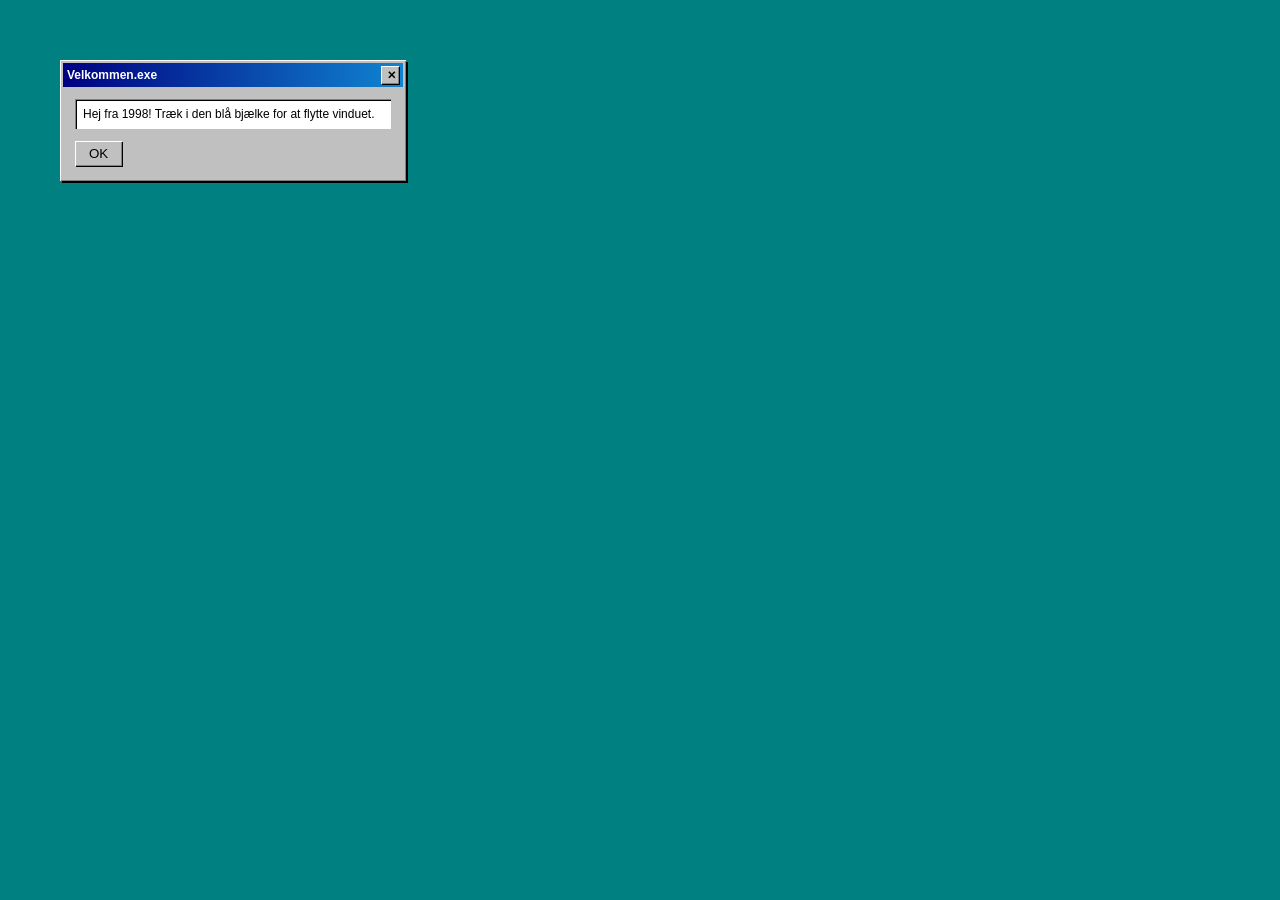
==== index.html @ 6cc2e662 "upload of initial code example index file" ====
<!DOCTYPE html>
<html lang="da">
<head>
  <meta charset="UTF-8" />
  <title>Win98 Vindue</title>
  <style>
    body {
      margin: 0;
      height: 100vh;
      background: #008080; /* Klassisk Win98 teal-baggrund */
      font-family: "MS Sans Serif", Tahoma, Arial, sans-serif;
      font-size: 12px;
      overflow: hidden;
    }

    .win98-window {
      position: absolute;
      top: 60px;
      left: 60px;
      width: 340px;
      background: #c0c0c0;
      padding: 3px;
      /* Udadvendt 3D-ramme */
      box-shadow:
        inset 1px 1px 0 #ffffff,
        inset -1px -1px 0 #808080,
        2px 2px 0 #000000;
    }

    .win98-titlebar {
      display: flex;
      align-items: center;
      justify-content: space-between;
      background: linear-gradient(90deg, #000080, #1084d0);
      color: #ffffff;
      font-weight: bold;
      padding: 3px 4px;
      cursor: grab;
      user-select: none;
    }

    .win98-titlebar:active {
      cursor: grabbing;
    }

    .win98-btn {
      background: #c0c0c0;
      color: #000000;
      border: none;
      width: 18px;
      height: 18px;
      font-size: 11px;
      font-weight: bold;
      line-height: 1;
      cursor: pointer;
      box-shadow:
        inset 1px 1px 0 #ffffff,
        inset -1px -1px 0 #808080,
        1px 1px 0 #000000;
    }

    .win98-btn:active {
      /* Indtrykket knap */
      box-shadow:
        inset 1px 1px 0 #808080,
        inset -1px -1px 0 #ffffff;
      padding-top: 2px;
      padding-left: 2px;
    }

    .win98-body {
      padding: 12px;
    }

    .win98-inset-box {
      background: #ffffff;
      padding: 8px;
      margin-bottom: 12px;
      box-shadow:
        inset 1px 1px 0 #808080,
        inset 2px 2px 0 #000000,
        inset -1px -1px 0 #ffffff;
    }

    .win98-action-btn {
      background: #c0c0c0;
      border: none;
      padding: 5px 14px;
      cursor: pointer;
      box-shadow:
        inset 1px 1px 0 #ffffff,
        inset -1px -1px 0 #808080,
        1px 1px 0 #000000;
    }

    .win98-action-btn:active {
      box-shadow:
        inset 1px 1px 0 #808080,
        inset -1px -1px 0 #ffffff;
    }
  </style>
</head>
<body>
  <div class="win98-window" id="win98">
    <div class="win98-titlebar" id="win98-drag">
      <span>Velkommen.exe</span>
      <button class="win98-btn" id="win98-close" title="Luk">✕</button>
    </div>
    <div class="win98-body">
      <div class="win98-inset-box">
        Hej fra 1998! Træk i den blå bjælke for at flytte vinduet.
      </div>
      <button class="win98-action-btn" id="win98-ping">OK</button>
    </div>
  </div>

  <script>
    const win = document.getElementById("win98");
    const dragHandle = document.getElementById("win98-drag");
    let offsetX = 0, offsetY = 0, isDragging = false;

    dragHandle.addEventListener("mousedown", (e) => {
      if (e.target.closest("button")) return;
      isDragging = true;
      offsetX = e.clientX - win.offsetLeft;
      offsetY = e.clientY - win.offsetTop;
    });

    document.addEventListener("mousemove", (e) => {
      if (!isDragging) return;
      win.style.left = `${e.clientX - offsetX}px`;
      win.style.top = `${e.clientY - offsetY}px`;
    });

    document.addEventListener("mouseup", () => {
      isDragging = false;
    });

    document.getElementById("win98-close").addEventListener("click", () => {
      win.style.display = "none";
    });

    document.getElementById("win98-ping").addEventListener("click", () => {
      alert("Systemet kører fejlfrit (næsten).");
    });
  </script>
</body>
</html>
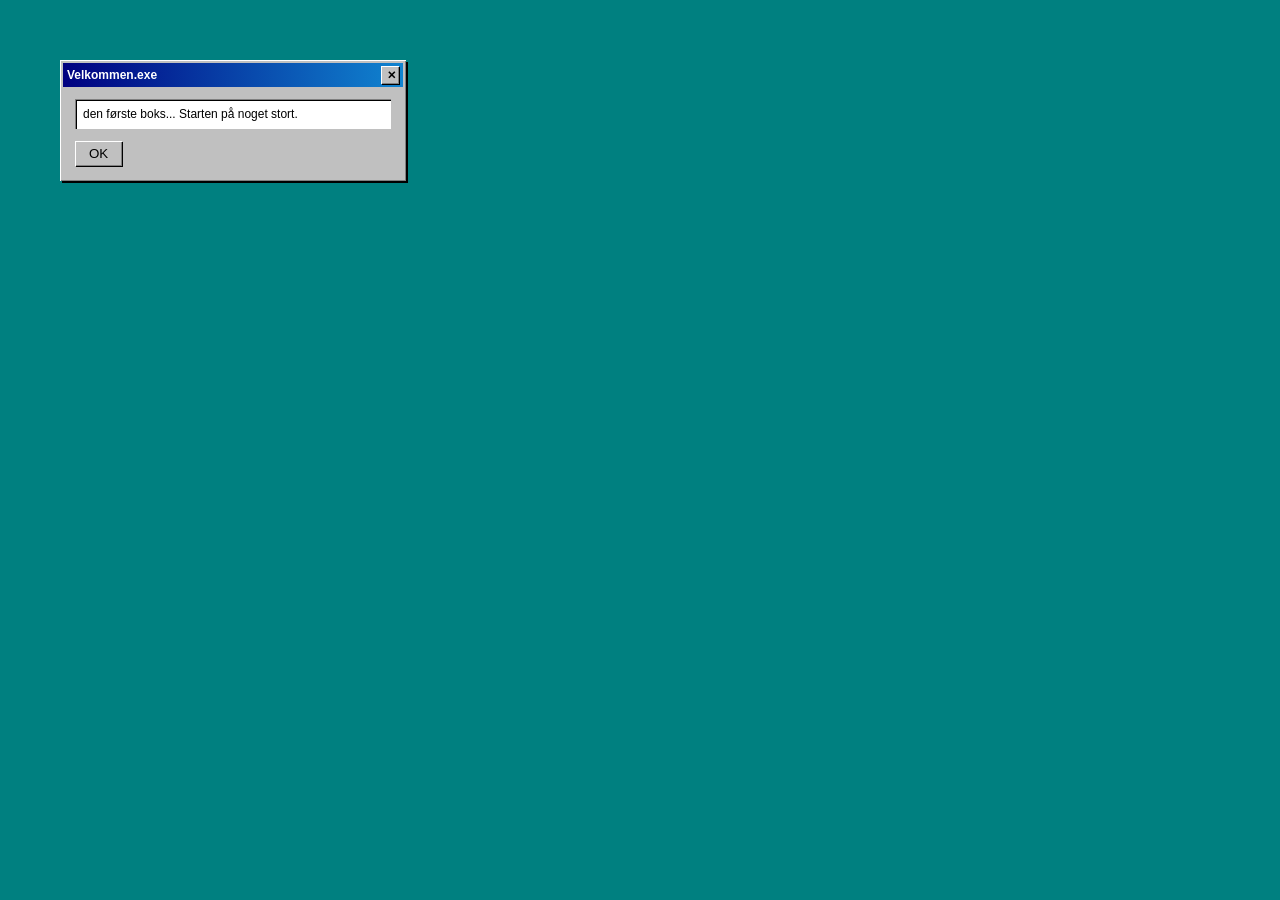
==== commit 440bb80b: "virker det?" ====
--- a/index.html
+++ b/index.html
@@ -108,7 +108,7 @@
     </div>
     <div class="win98-body">
       <div class="win98-inset-box">
-        Hej fra 1998! Træk i den blå bjælke for at flytte vinduet.
+        den første boks... Starten på noget stort.
       </div>
       <button class="win98-action-btn" id="win98-ping">OK</button>
     </div>
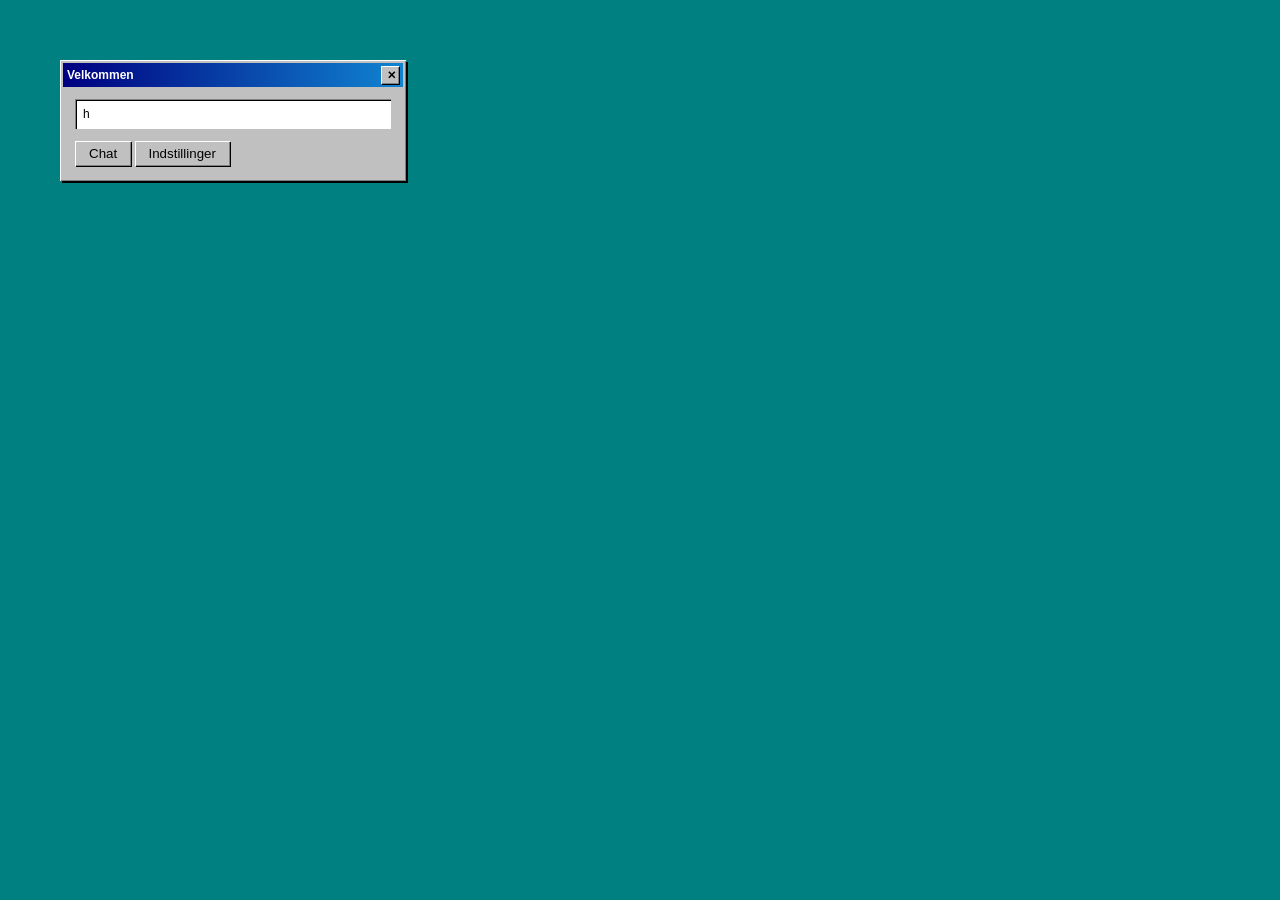
==== commit 489f344d: "changesss" ====
--- a/index.html
+++ b/index.html
@@ -2,147 +2,26 @@
 <html lang="da">
 <head>
   <meta charset="UTF-8" />
-  <title>Win98 Vindue</title>
-  <style>
-    body {
-      margin: 0;
-      height: 100vh;
-      background: #008080; /* Klassisk Win98 teal-baggrund */
-      font-family: "MS Sans Serif", Tahoma, Arial, sans-serif;
-      font-size: 12px;
-      overflow: hidden;
-    }
-
-    .win98-window {
-      position: absolute;
-      top: 60px;
-      left: 60px;
-      width: 340px;
-      background: #c0c0c0;
-      padding: 3px;
-      /* Udadvendt 3D-ramme */
-      box-shadow:
-        inset 1px 1px 0 #ffffff,
-        inset -1px -1px 0 #808080,
-        2px 2px 0 #000000;
-    }
-
-    .win98-titlebar {
-      display: flex;
-      align-items: center;
-      justify-content: space-between;
-      background: linear-gradient(90deg, #000080, #1084d0);
-      color: #ffffff;
-      font-weight: bold;
-      padding: 3px 4px;
-      cursor: grab;
-      user-select: none;
-    }
-
-    .win98-titlebar:active {
-      cursor: grabbing;
-    }
-
-    .win98-btn {
-      background: #c0c0c0;
-      color: #000000;
-      border: none;
-      width: 18px;
-      height: 18px;
-      font-size: 11px;
-      font-weight: bold;
-      line-height: 1;
-      cursor: pointer;
-      box-shadow:
-        inset 1px 1px 0 #ffffff,
-        inset -1px -1px 0 #808080,
-        1px 1px 0 #000000;
-    }
-
-    .win98-btn:active {
-      /* Indtrykket knap */
-      box-shadow:
-        inset 1px 1px 0 #808080,
-        inset -1px -1px 0 #ffffff;
-      padding-top: 2px;
-      padding-left: 2px;
-    }
-
-    .win98-body {
-      padding: 12px;
-    }
-
-    .win98-inset-box {
-      background: #ffffff;
-      padding: 8px;
-      margin-bottom: 12px;
-      box-shadow:
-        inset 1px 1px 0 #808080,
-        inset 2px 2px 0 #000000,
-        inset -1px -1px 0 #ffffff;
-    }
-
-    .win98-action-btn {
-      background: #c0c0c0;
-      border: none;
-      padding: 5px 14px;
-      cursor: pointer;
-      box-shadow:
-        inset 1px 1px 0 #ffffff,
-        inset -1px -1px 0 #808080,
-        1px 1px 0 #000000;
-    }
-
-    .win98-action-btn:active {
-      box-shadow:
-        inset 1px 1px 0 #808080,
-        inset -1px -1px 0 #ffffff;
-    }
-  </style>
+  <meta name="viewport" content="width=device-width, initial-scale=1.0" />
+  <title>Noahs hjemmeside:p</title>
+  <link rel="stylesheet" href="style.css" />
 </head>
 <body>
   <div class="win98-window" id="win98">
     <div class="win98-titlebar" id="win98-drag">
-      <span>Velkommen.exe</span>
+      <span>Velkommen</span>
       <button class="win98-btn" id="win98-close" title="Luk">✕</button>
     </div>
     <div class="win98-body">
       <div class="win98-inset-box">
-        den første boks... Starten på noget stort.
+        h
       </div>
-      <button class="win98-action-btn" id="win98-ping">OK</button>
+      <button class="win98-action-btn" id="openChatBtn">Chat</button>
+      <button class="win98-action-btn" id="settingsBtn">Indstillinger</button>
+
     </div>
   </div>
 
-  <script>
-    const win = document.getElementById("win98");
-    const dragHandle = document.getElementById("win98-drag");
-    let offsetX = 0, offsetY = 0, isDragging = false;
-
-    dragHandle.addEventListener("mousedown", (e) => {
-      if (e.target.closest("button")) return;
-      isDragging = true;
-      offsetX = e.clientX - win.offsetLeft;
-      offsetY = e.clientY - win.offsetTop;
-    });
-
-    document.addEventListener("mousemove", (e) => {
-      if (!isDragging) return;
-      win.style.left = `${e.clientX - offsetX}px`;
-      win.style.top = `${e.clientY - offsetY}px`;
-    });
-
-    document.addEventListener("mouseup", () => {
-      isDragging = false;
-    });
-
-    document.getElementById("win98-close").addEventListener("click", () => {
-      win.style.display = "none";
-    });
-
-    document.getElementById("win98-ping").addEventListener("click", () => {
-      alert("Systemet kører fejlfrit (næsten).");
-    });
-  </script>
+  <script src="boxes.js" defer></script>
 </body>
 </html>
--- a/style.css
+++ b/style.css
@@ -0,0 +1,94 @@
+body {
+  margin: 0;
+  height: 100vh;
+  background: #008080; /* Klassisk Win98 teal-baggrund */
+  font-family: "MS Sans Serif", Tahoma, Arial, sans-serif;
+  font-size: 12px;
+  overflow: hidden;
+}
+
+.win98-window {
+  position: absolute;
+  top: 60px;
+  left: 60px;
+  width: 340px;
+  background: #c0c0c0;
+  padding: 3px;
+  /* Udadvendt 3D-ramme */
+  box-shadow:
+    inset 1px 1px 0 #ffffff,
+    inset -1px -1px 0 #808080,
+    2px 2px 0 #000000;
+}
+
+.win98-titlebar {
+  display: flex;
+  align-items: center;
+  justify-content: space-between;
+  background: linear-gradient(90deg, #000080, #1084d0);
+  color: #ffffff;
+  font-weight: bold;
+  padding: 3px 4px;
+  cursor: grab;
+  user-select: none;
+}
+
+.win98-titlebar:active {
+  cursor: grabbing;
+}
+
+.win98-btn {
+  background: #c0c0c0;
+  color: #000000;
+  border: none;
+  width: 18px;
+  height: 18px;
+  font-size: 11px;
+  font-weight: bold;
+  line-height: 1;
+  cursor: pointer;
+  box-shadow:
+    inset 1px 1px 0 #ffffff,
+    inset -1px -1px 0 #808080,
+    1px 1px 0 #000000;
+}
+
+.win98-btn:active {
+  /* Indtrykket knap */
+  box-shadow:
+    inset 1px 1px 0 #808080,
+    inset -1px -1px 0 #ffffff;
+  padding-top: 2px;
+  padding-left: 2px;
+}
+
+.win98-body {
+  padding: 12px;
+}
+
+.win98-inset-box {
+  background: #ffffff;
+  padding: 8px;
+  margin-bottom: 12px;
+  box-shadow:
+    inset 1px 1px 0 #808080,
+    inset 2px 2px 0 #000000,
+    inset -1px -1px 0 #ffffff;
+}
+
+.win98-action-btn {
+  background: #c0c0c0;
+  border: none;
+  padding: 5px 14px;
+  cursor: pointer;
+  box-shadow:
+    inset 1px 1px 0 #ffffff,
+    inset -1px -1px 0 #808080,
+    1px 1px 0 #000000;
+}
+
+.win98-action-btn:active {
+  box-shadow:
+    inset 1px 1px 0 #808080,
+    inset -1px -1px 0 #ffffff;
+}
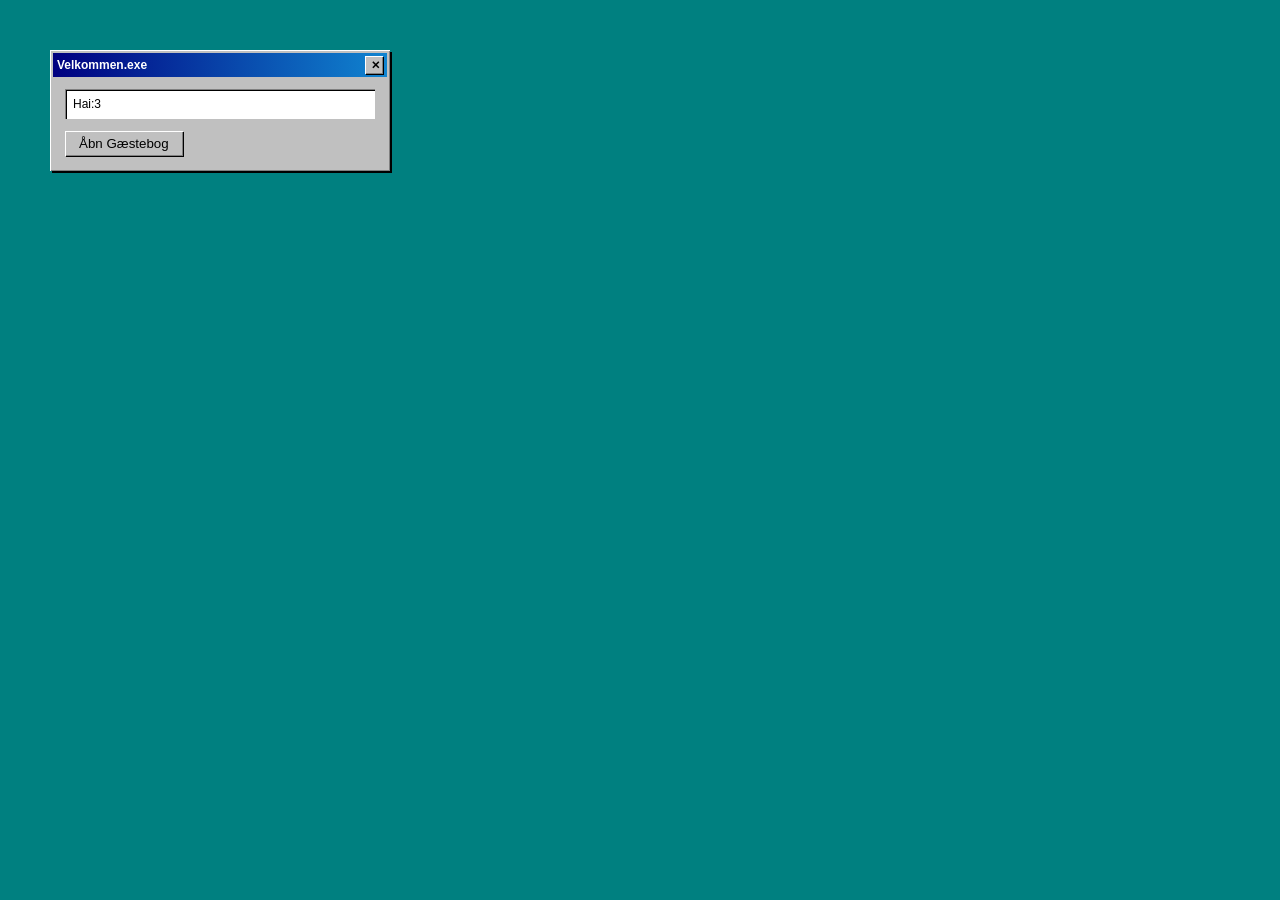
==== commit 1274353a: "tilføjet gæstebog som ny box" ====
--- a/index.html
+++ b/index.html
@@ -1,27 +1,77 @@
 <!DOCTYPE html>
 <html lang="da">
 <head>
-  <meta charset="UTF-8" />
+  <meta charset="utf-8" />
   <meta name="viewport" content="width=device-width, initial-scale=1.0" />
-  <title>Noahs hjemmeside:p</title>
+  <title>Noahs side</title>
   <link rel="stylesheet" href="style.css" />
 </head>
 <body>
-  <div class="win98-window" id="win98">
-    <div class="win98-titlebar" id="win98-drag">
-      <span>Velkommen</span>
-      <button class="win98-btn" id="win98-close" title="Luk">✕</button>
+  <!-- Vindue 1: Startvindue med knap til at åbne gæstebogen -->
+  <div class="win98-window" id="win98-main" style="top: 50px; left: 50px;">
+    <div class="win98-titlebar">
+      <span>Velkommen.exe</span>
+      <button class="win98-btn win98-close-btn" title="Luk">✕</button>
     </div>
     <div class="win98-body">
       <div class="win98-inset-box">
-        h
+        Hai:3
       </div>
-      <button class="win98-action-btn" id="openChatBtn">Chat</button>
-      <button class="win98-action-btn" id="settingsBtn">Indstillinger</button>
-
+      <div class="win98-btn-row">
+        <button
+          type="button"
+          class="win98-action-btn win98-action-btn--primary"
+          id="open-guestbook-btn"
+        >
+          Åbn Gæstebog
+        </button>
+      </div>
     </div>
   </div>
 
-  <script src="boxes.js" defer></script>
+  <!-- Skabelon til Vindue 2: Gæstebog / chatboks -->
+  <template id="guestbook-window-template">
+    <div class="win98-window win98-window--guestbook" id="win98-guestbook">
+      <div class="win98-titlebar">
+        <span>Gæstebog.exe</span>
+        <button type="button" class="win98-btn win98-close-btn" title="Luk">✕</button>
+      </div>
+
+      <div class="win98-body">
+        <form id="form" class="guestbook-form">
+          <label for="name" class="guestbook-label">Navn:</label>
+          <input
+            id="name"
+            class="win98-input"
+            placeholder="Dit navn"
+            maxlength="50"
+            required
+          />
+
+          <label for="text" class="guestbook-label">Besked:</label>
+          <textarea
+            id="text"
+            class="win98-textarea"
+            placeholder="Skriv en besked..."
+            rows="3"
+            maxlength="500"
+            required
+          ></textarea>
+
+          <div class="win98-btn-row">
+            <button type="submit" class="win98-action-btn win98-action-btn--primary">
+              Send
+            </button>
+            <span id="status" class="guestbook-status" aria-live="polite"></span>
+          </div>
+        </form>
+
+        <div class="guestbook-section-title">Beskeder:</div>
+        <div id="messages" class="win98-inset-box guestbook-messages"></div>
+      </div>
+    </div>
+  </template>
+
+  <script src="app.js" defer></script>
 </body>
 </html>
--- a/style.css
+++ b/style.css
@@ -1,3 +1,16 @@
+:root {
+  --win-bg: #c0c0c0;
+  --win-light: #ffffff;
+  --win-shadow: #808080;
+  --win-dark: #000000;
+  --title-active-start: #000080;
+  --title-active-end: #1084d0;
+}
+
+* {
+  box-sizing: border-box;
+}
+
 body {
   margin: 0;
   height: 100vh;
@@ -19,6 +32,8 @@
     inset 1px 1px 0 #ffffff,
     inset -1px -1px 0 #808080,
     2px 2px 0 #000000;
+}.win98-window--hidden{
+    display:none;  
 }
 
 .win98-titlebar {
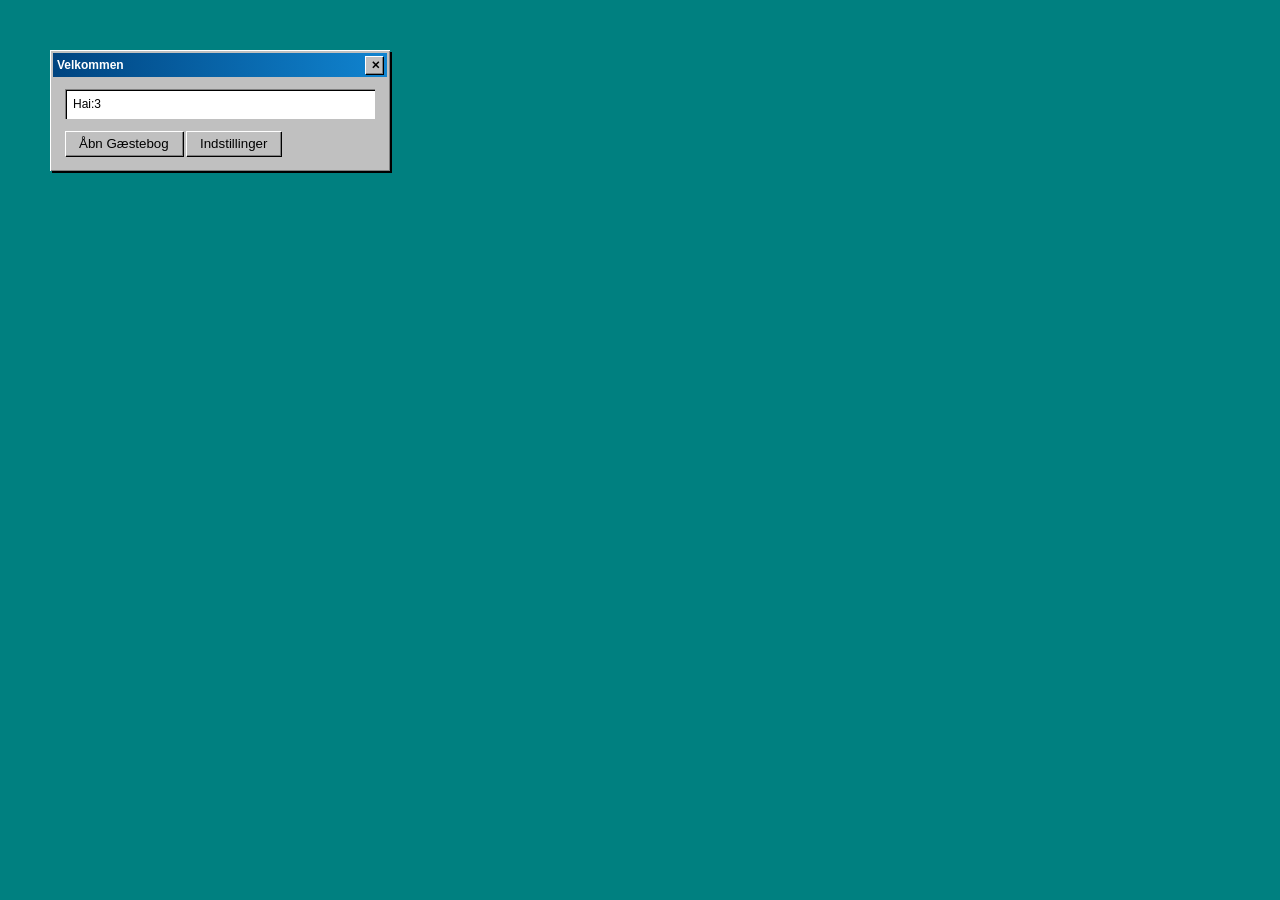
==== commit e7c516f8: "added settings; changeable background." ====
--- a/index.html
+++ b/index.html
@@ -1,16 +1,18 @@
 <!DOCTYPE html>
 <html lang="da">
+
 <head>
   <meta charset="utf-8" />
   <meta name="viewport" content="width=device-width, initial-scale=1.0" />
   <title>Noahs side</title>
   <link rel="stylesheet" href="style.css" />
 </head>
+
 <body>
   <!-- Vindue 1: Startvindue med knap til at åbne gæstebogen -->
   <div class="win98-window" id="win98-main" style="top: 50px; left: 50px;">
     <div class="win98-titlebar">
-      <span>Velkommen.exe</span>
+      <span>Velkommen</span>
       <button class="win98-btn win98-close-btn" title="Luk">✕</button>
     </div>
     <div class="win98-body">
@@ -18,12 +20,11 @@
         Hai:3
       </div>
       <div class="win98-btn-row">
-        <button
-          type="button"
-          class="win98-action-btn win98-action-btn--primary"
-          id="open-guestbook-btn"
-        >
+        <button type="button" class="win98-action-btn win98-action-btn--primary" id="open-guestbook-btn">
           Åbn Gæstebog
+        </button>
+        <button type="button" class="win98-action-btn win98-action-btn--primary" id="open-settings-btn">
+          Indstillinger
         </button>
       </div>
     </div>
@@ -33,30 +34,18 @@
   <template id="guestbook-window-template">
     <div class="win98-window win98-window--guestbook" id="win98-guestbook">
       <div class="win98-titlebar">
-        <span>Gæstebog.exe</span>
+        <span>Gæstebog</span>
         <button type="button" class="win98-btn win98-close-btn" title="Luk">✕</button>
       </div>
 
       <div class="win98-body">
         <form id="form" class="guestbook-form">
           <label for="name" class="guestbook-label">Navn:</label>
-          <input
-            id="name"
-            class="win98-input"
-            placeholder="Dit navn"
-            maxlength="50"
-            required
-          />
+          <input id="name" class="win98-input" placeholder="Dit navn" maxlength="50" required />
 
           <label for="text" class="guestbook-label">Besked:</label>
-          <textarea
-            id="text"
-            class="win98-textarea"
-            placeholder="Skriv en besked..."
-            rows="3"
-            maxlength="500"
-            required
-          ></textarea>
+          <textarea id="text" class="win98-textarea" placeholder="Skriv en besked..." rows="3" maxlength="500"
+            required></textarea>
 
           <div class="win98-btn-row">
             <button type="submit" class="win98-action-btn win98-action-btn--primary">
@@ -72,6 +61,37 @@
     </div>
   </template>
 
+
+  <!--Vindue 3 - Indstillinger-->
+  <template id="settings-window-template">
+    <div class="win98-window win98-window--settings" id="win98-settings">
+      <div class="win98-titlebar">
+        <span>Indstillinger</span>
+        <button type="button" class="win98-btn win98-close-btn" title="Luk">✕</button>
+      </div>
+
+      <div class="win98-body">
+        <form id="settings-form">
+          <label for="bg-preset" class="settings-label"> Skrivebordsbaggrund:</label>
+          <select id="bg-preset" class="win98-input">
+            <option value="#008080">Win98 Teal (#008080)</option>
+            <option value="#000080">Klassisk Blå (#000080)</option>
+            <option value="#3a6ea5">Windows XP Blå (#3a6ea5)</option>
+            <option value="#008000">Skovgrøn (#008000)</option>
+            <option value="#202020">Mørk Grå (#202020)</option>
+
+          </select>
+          <label for="bg-custom" class="settings-label">Eller vælg egen farve:</label>
+          <input type="color" id="bg-custom" value="#008080" class="settings-color" />
+          <div class="win98-btn-row">
+            <button type="submit" class="win98-action-btn win98-action-btn--primary">
+              Anvend
+            </button>
+        </form>
+      </div>
+  </template>
+
   <script src="app.js" defer></script>
 </body>
+
 </html>
--- a/style.css
+++ b/style.css
@@ -40,7 +40,7 @@
   display: flex;
   align-items: center;
   justify-content: space-between;
-  background: linear-gradient(90deg, #000080, #1084d0);
+  background: linear-gradient(90deg, #004480, #1084d0);
   color: #ffffff;
   font-weight: bold;
   padding: 3px 4px;
@@ -106,4 +106,21 @@
   box-shadow:
     inset 1px 1px 0 #808080,
     inset -1px -1px 0 #ffffff;
+}.settings-label {
+  display: block;
+  margin-bottom: 4px;
+}
+
+.settings-color {
+  width: 100%;
+  height: 28px;
+  padding: 2px;
+  background: var(--win-light);
+  border: none;
+  margin-bottom: 12px;
+  cursor: pointer;
+  box-shadow:
+    inset 1px 1px 0 var(--win-shadow),
+    inset 2px 2px 0 var(--win-dark),
+    inset -1px -1px 0 var(--win-light);
 }
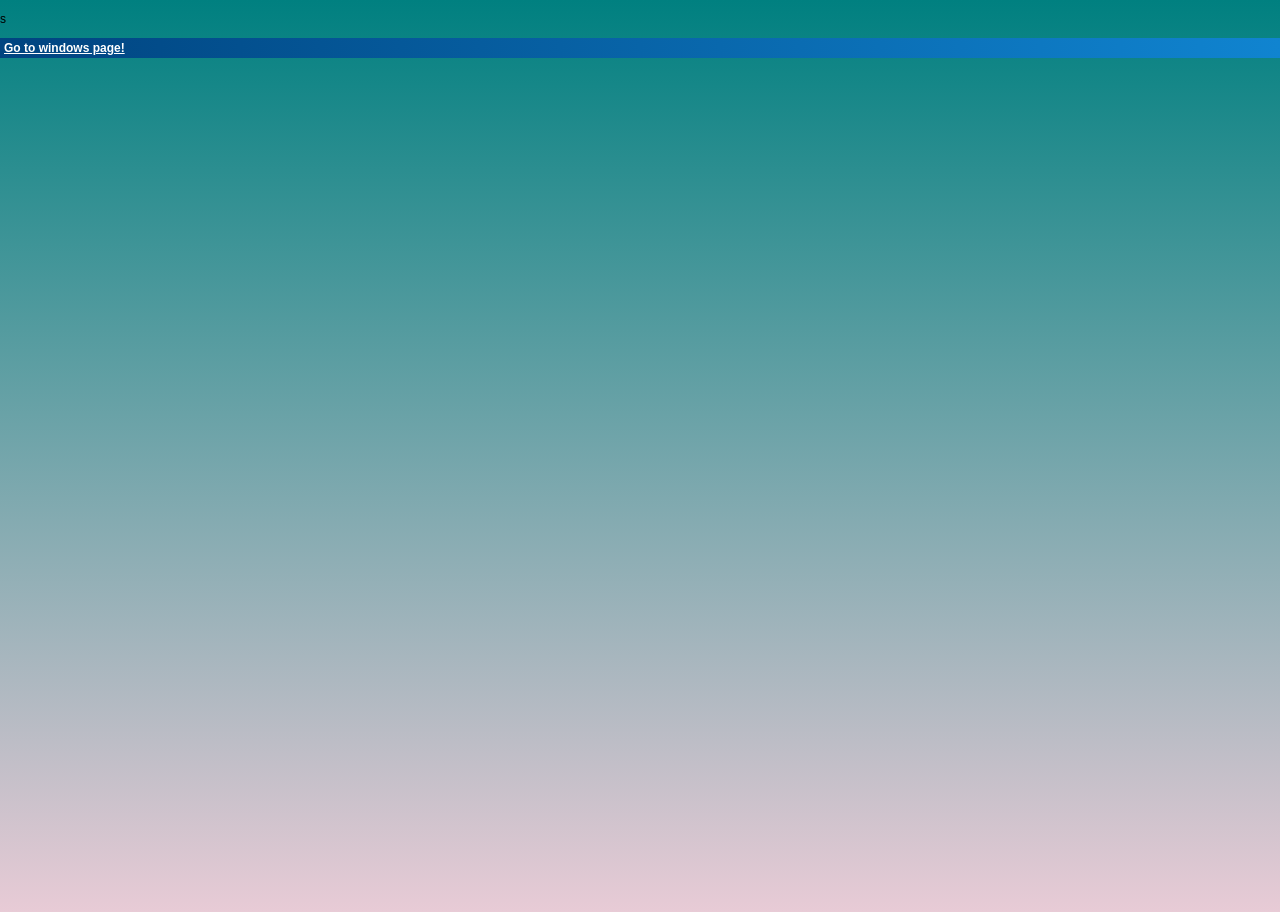
==== commit 8c7f2af6: "functional gradient change in color; textbox no longer resizeable out of frame." ====
--- a/index.html
+++ b/index.html
@@ -9,89 +9,11 @@
 </head>
 
 <body>
-  <!-- Vindue 1: Startvindue med knap til at åbne gæstebogen -->
-  <div class="win98-window" id="win98-main" style="top: 50px; left: 50px;">
-    <div class="win98-titlebar">
-      <span>Velkommen</span>
-      <button class="win98-btn win98-close-btn" title="Luk">✕</button>
-    </div>
-    <div class="win98-body">
-      <div class="win98-inset-box">
-        Hai:3
-      </div>
-      <div class="win98-btn-row">
-        <button type="button" class="win98-action-btn win98-action-btn--primary" id="open-guestbook-btn">
-          Åbn Gæstebog
-        </button>
-        <button type="button" class="win98-action-btn win98-action-btn--primary" id="open-settings-btn">
-          Indstillinger
-        </button>
-      </div>
-    </div>
-  </div>
-
-  <!-- Skabelon til Vindue 2: Gæstebog / chatboks -->
-  <template id="guestbook-window-template">
-    <div class="win98-window win98-window--guestbook" id="win98-guestbook">
-      <div class="win98-titlebar">
-        <span>Gæstebog</span>
-        <button type="button" class="win98-btn win98-close-btn" title="Luk">✕</button>
-      </div>
-
-      <div class="win98-body">
-        <form id="form" class="guestbook-form">
-          <label for="name" class="guestbook-label">Navn:</label>
-          <input id="name" class="win98-input" placeholder="Dit navn" maxlength="50" required />
-
-          <label for="text" class="guestbook-label">Besked:</label>
-          <textarea id="text" class="win98-textarea" placeholder="Skriv en besked..." rows="3" maxlength="500"
-            required></textarea>
-
-          <div class="win98-btn-row">
-            <button type="submit" class="win98-action-btn win98-action-btn--primary">
-              Send
-            </button>
-            <span id="status" class="guestbook-status" aria-live="polite"></span>
-          </div>
-        </form>
-
-        <div class="guestbook-section-title">Beskeder:</div>
-        <div id="messages" class="win98-inset-box guestbook-messages"></div>
-      </div>
-    </div>
-  </template>
-
-
-  <!--Vindue 3 - Indstillinger-->
-  <template id="settings-window-template">
-    <div class="win98-window win98-window--settings" id="win98-settings">
-      <div class="win98-titlebar">
-        <span>Indstillinger</span>
-        <button type="button" class="win98-btn win98-close-btn" title="Luk">✕</button>
-      </div>
-
-      <div class="win98-body">
-        <form id="settings-form">
-          <label for="bg-preset" class="settings-label"> Skrivebordsbaggrund:</label>
-          <select id="bg-preset" class="win98-input">
-            <option value="#008080">Win98 Teal (#008080)</option>
-            <option value="#000080">Klassisk Blå (#000080)</option>
-            <option value="#3a6ea5">Windows XP Blå (#3a6ea5)</option>
-            <option value="#008000">Skovgrøn (#008000)</option>
-            <option value="#202020">Mørk Grå (#202020)</option>
-
-          </select>
-          <label for="bg-custom" class="settings-label">Eller vælg egen farve:</label>
-          <input type="color" id="bg-custom" value="#008080" class="settings-color" />
-          <div class="win98-btn-row">
-            <button type="submit" class="win98-action-btn win98-action-btn--primary">
-              Anvend
-            </button>
-        </form>
-      </div>
-  </template>
-
-  <script src="app.js" defer></script>
-</body>
-
-</html>+<div>
+    <p class=""> s</p>
+    <p> </p>
+    <p> </p>
+    <p> </p>
+    <a href="winpage.html" class="win98-titlebar">Go to windows page!</a>
+</div>
+</body>
--- a/style.css
+++ b/style.css
@@ -14,7 +14,8 @@
 body {
   margin: 0;
   height: 100vh;
-  background: #008080; /* Klassisk Win98 teal-baggrund */
+  /* Klassisk Win98 teal-baggrund */
+  background-image: linear-gradient(#008080, #e8cbd6);
   font-family: "MS Sans Serif", Tahoma, Arial, sans-serif;
   font-size: 12px;
   overflow: hidden;
@@ -28,12 +29,15 @@
   background: #c0c0c0;
   padding: 3px;
   /* Udadvendt 3D-ramme */
+  word-wrap: break-word;
   box-shadow:
     inset 1px 1px 0 #ffffff,
     inset -1px -1px 0 #808080,
     2px 2px 0 #000000;
-}.win98-window--hidden{
-    display:none;  
+}
+
+.win98-window--hidden {
+  display: none;
 }
 
 .win98-titlebar {
@@ -79,12 +83,16 @@
 
 .win98-body {
   padding: 12px;
+  word-wrap: break-word;
+  overflow-wrap: anywhere;
 }
 
 .win98-inset-box {
   background: #ffffff;
   padding: 8px;
   margin-bottom: 12px;
+  word-wrap: break-word;
+  overflow-wrap: anywhere;
   box-shadow:
     inset 1px 1px 0 #808080,
     inset 2px 2px 0 #000000,
@@ -106,9 +114,20 @@
   box-shadow:
     inset 1px 1px 0 #808080,
     inset -1px -1px 0 #ffffff;
-}.settings-label {
+}
+
+.settings-label {
   display: block;
   margin-bottom: 4px;
+}
+
+.win98-textarea {
+  height: 100px;
+  width: 200px;
+  min-width:50px;
+  min-height: 30px;
+  max-width: 100%;
+  max-height: 200px;
 }
 
 .settings-color {
@@ -123,4 +142,10 @@
     inset 1px 1px 0 var(--win-shadow),
     inset 2px 2px 0 var(--win-dark),
     inset -1px -1px 0 var(--win-light);
+}
+
+.guestbook-form {
+
+  height: auto;
+  width: auto;
 }
